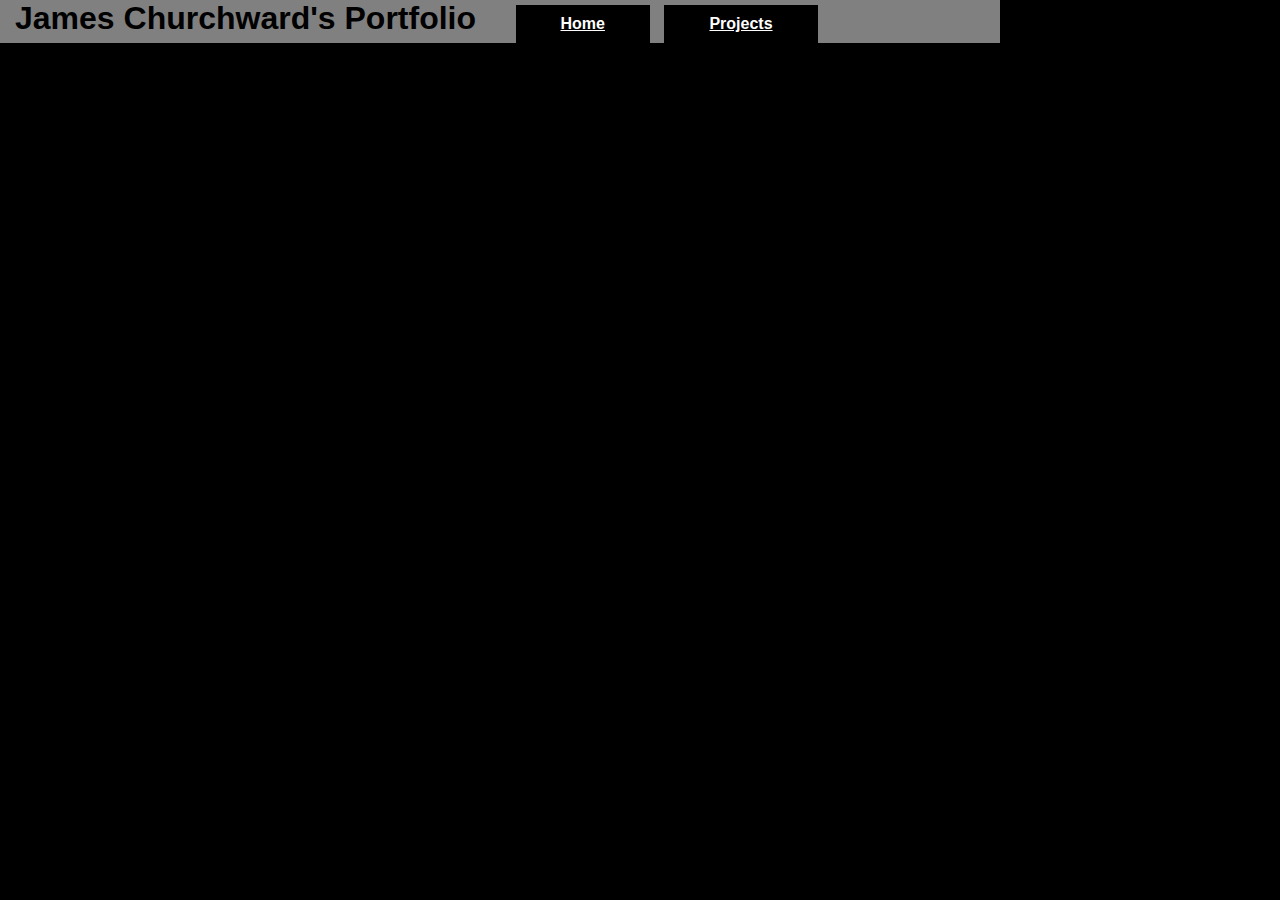
==== index.html @ 9b2b030d "First upload" ====
<!doctype html>



<head>
	<title>James Churchward's Portfolio</title>
		<link rel="stylesheet"
	type="text/css"
	href="Layout.css">
</head>




<body>

	<header>
		<nav>
		<h1>James Churchward's Portfolio</h1>
			<ul>
				<li><a href="index.html"><b>Home</b></a></li>
				<li><a href="Projects.html"> <b>Projects</b></a></li>
			</ul>
		</nav>
	</header>



<img src=""
alt"alternate text"
width = ""
height = "">
---- Layout.css ----
html, body {
  width: 1000px;
  height: 700px;
}


body{
	background:black;
	font-family:arial;
	color:white;
	display:inline;
	margin:0px;
}





header{
	background:grey;
	padding:0px 0px 0px 0px;	
	margin:0px 0px 0px 0px;
}


header h1{
	color:black;
	background:none;
	display:inline;
	padding:10px 10px 10px 10px;
	margin:20px 20px 20px 5px;

}


nav ul {
	display:inline;
	padding:0px 0px;
	margin:0px 0px 0px 0px;
}


nav ul li{
	background:black;
	display:inline-block;
	list-style-type:none;
	color:white;
	padding:10px 15px;
	margin:0px 5px 0px 5px;
}


nav ul li a {
	color:white;
	background:black;	
	padding:0px 30px 0 30px;
	margin:0px 0px 0px 0px;
}















.myrow{
	background:grey;
	color:black;
}

.mycol{
	color:black;
	background:grey;
	padding:10px;
	margin:5px;
	float: left;
	width:30%;
}

footer{
	clear: both;
}


styledimg {
background-image: url("");
background-repeat: no-repeat;
width: 10px;
height: 20px;
}

.rblock{
	background:grey;
	color:black;
	font-family:courier;
}
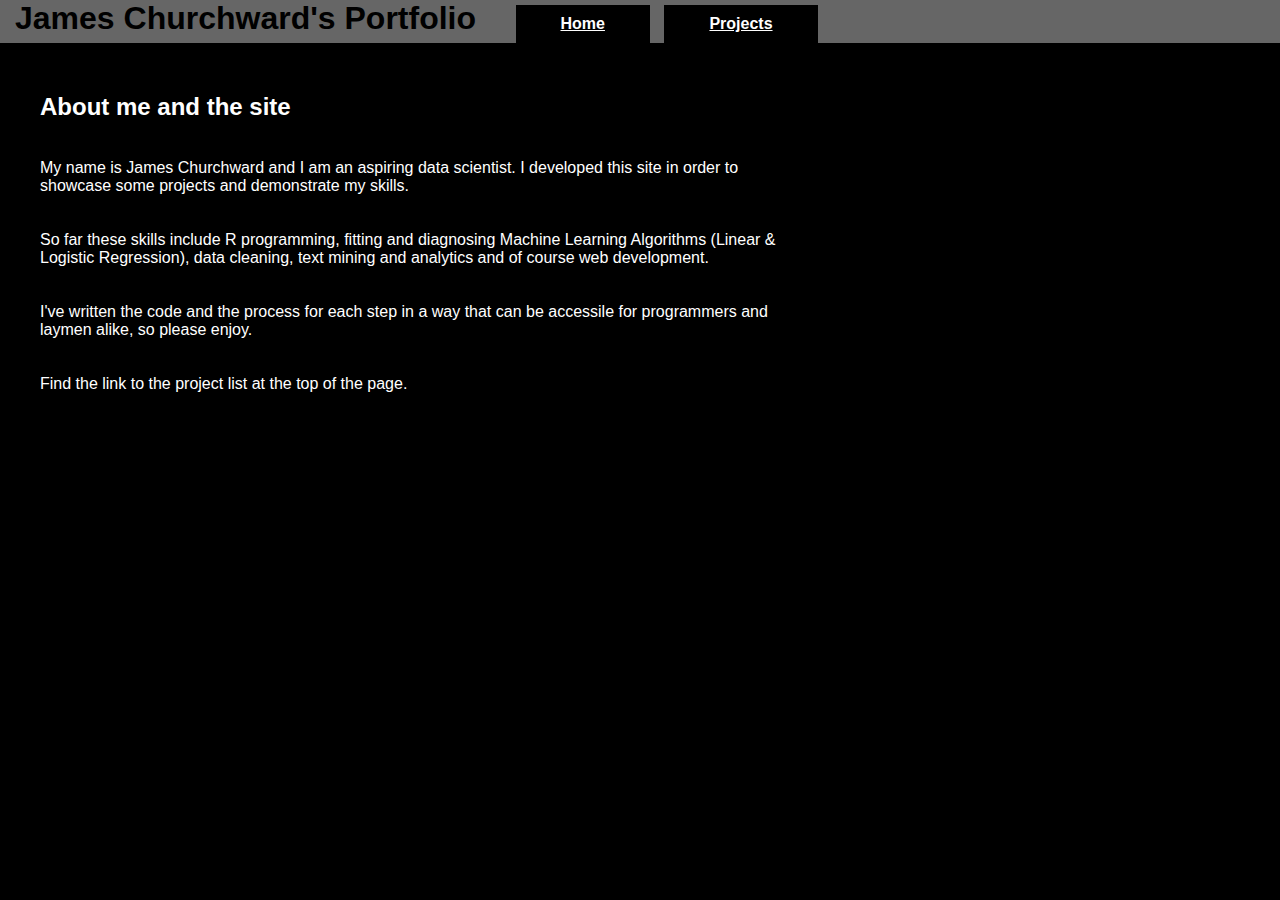
==== commit e0dbf21c: "possibly the final commit!!" ====
--- a/index.html
+++ b/index.html
@@ -8,8 +8,6 @@
 	type="text/css"
 	href="Layout.css">
 </head>
-
-
 
 
 <body>
@@ -26,7 +24,33 @@
 
 
 
-<img src=""
-alt"alternate text"
-width = ""
-height = "">+
+
+
+
+
+
+
+
+<div class = "homeheader">
+<h2><b>About me and the site</b></h2>
+</div>
+
+
+
+<div class = "tblock">
+<br>
+My name is James Churchward and I am an aspiring data scientist. I developed this site in order to showcase some projects and demonstrate my skills. <br><br><br>
+
+So far these skills include R programming, fitting and diagnosing Machine Learning Algorithms (Linear & Logistic Regression), data cleaning, text mining and analytics and of course web development. <br><br><br>
+
+I've written the code and the process for each step in a way that can be accessile for programmers and laymen alike, so please enjoy. <br><br><br>
+
+Find the link to the project list at the top of the page.
+
+</div>
+
+
+
+
+
--- a/Layout.css
+++ b/Layout.css
@@ -1,15 +1,22 @@
-html, body {
-  width: 1000px;
-  height: 700px;
-}
+
+html, body, {			
+    position:fixed;		
+    top:100%;			
+    bottom:100%;			
+    left:100%;			
+    right:100%;			
+ }					
 
 
 body{
 	background:black;
 	font-family:arial;
 	color:white;
-	display:inline;
-	margin:0px;
+	display:block;
+	margin:0px;  
+	margin-left:auto;	
+	margin-right:auto;	
+/*	width:960px;		*/
 }
 
 
@@ -17,9 +24,9 @@
 
 
 header{
-	background:grey;
+	background:#666666;
 	padding:0px 0px 0px 0px;	
-	margin:0px 0px 0px 0px;
+	margin:0px 0px 50px 0px;
 }
 
 
@@ -55,9 +62,8 @@
 	background:black;	
 	padding:0px 30px 0 30px;
 	margin:0px 0px 0px 0px;
+
 }
-
-
 
 
 
@@ -74,6 +80,7 @@
 .myrow{
 	background:grey;
 	color:black;
+	width:auto;
 }
 
 .mycol{
@@ -97,9 +104,51 @@
 height: 20px;
 }
 
+
+
+.tblock{
+	background:black;
+	color:white;
+	font-family:"arial";
+	width:60%;
+	float:center;
+	margin: 20px 20px 40px 40px;
+}
+
 .rblock{
-	background:grey;
+	background: #666666;
 	color:black;
 	font-family:courier;
+	width:550px;
+	margin:30px 30px 30px 80px;
+	padding:10px 0px 20px 10px;
+	float:left-middle;
 }
 
+
+
+.column3{
+	float:left;
+	width:22%;
+	padding: 5px 5px 40px 0pc
+}
+
+
+.routput{
+	float:left-middle;
+	padding: 5px 5px 30px 0pc;
+	margin: 0px 0px 15px 80px;
+}
+
+.plot{
+	float:left-middle;
+	margin: 0px 0px 0px 30px;
+}
+
+
+
+.homeheader{
+	float:middle;
+	margin:0px 0px 0px 40px;
+
+}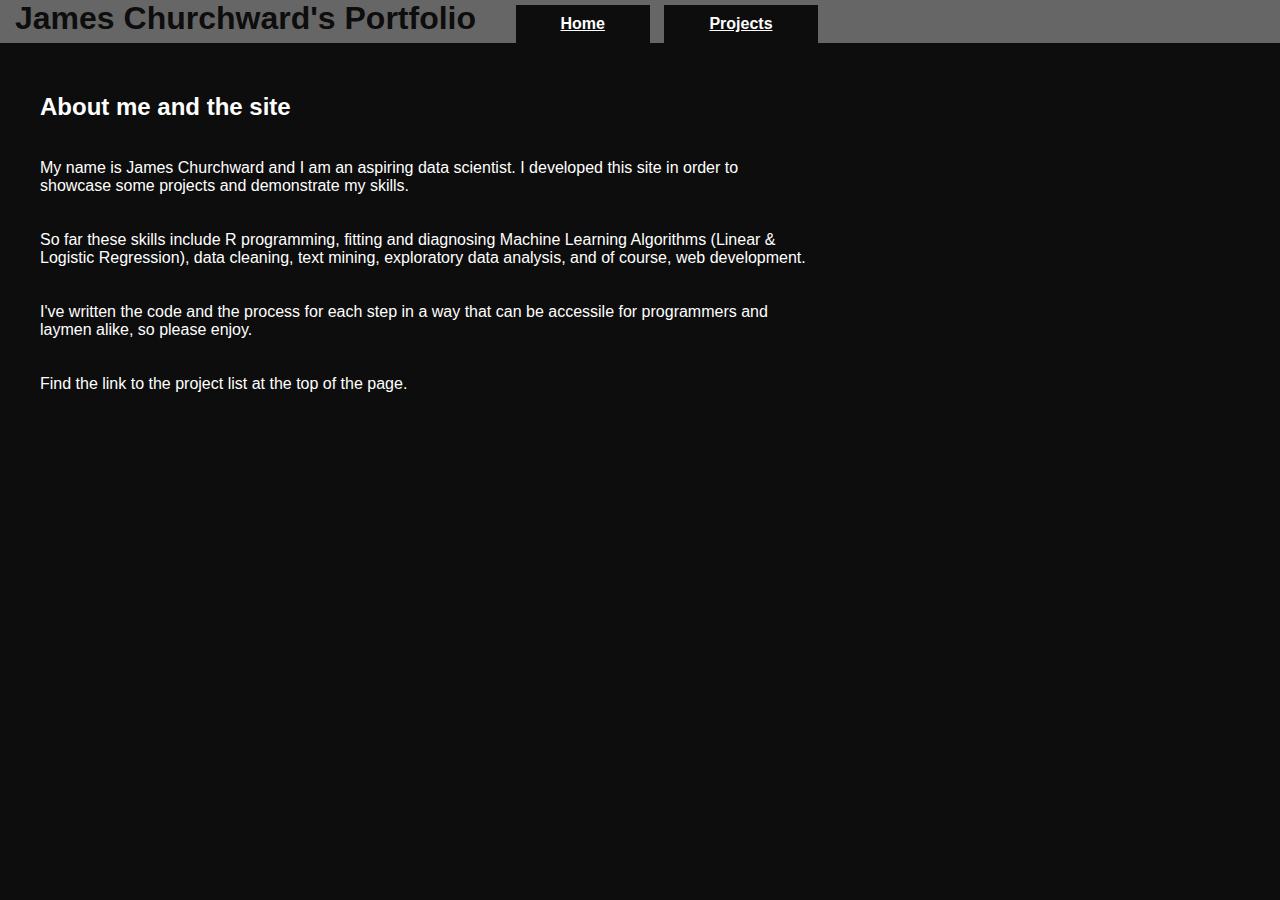
==== commit ffc59568: "possibly pinultimate commit" ====
--- a/index.html
+++ b/index.html
@@ -42,7 +42,7 @@
 <br>
 My name is James Churchward and I am an aspiring data scientist. I developed this site in order to showcase some projects and demonstrate my skills. <br><br><br>
 
-So far these skills include R programming, fitting and diagnosing Machine Learning Algorithms (Linear & Logistic Regression), data cleaning, text mining and analytics and of course web development. <br><br><br>
+So far these skills include R programming, fitting and diagnosing Machine Learning Algorithms (Linear & Logistic Regression), data cleaning, text mining, exploratory data analysis, and of course, web development. <br><br><br>
 
 I've written the code and the process for each step in a way that can be accessile for programmers and laymen alike, so please enjoy. <br><br><br>
 
--- a/Layout.css
+++ b/Layout.css
@@ -9,7 +9,7 @@
 
 
 body{
-	background:black;
+	background:#0d0d0d;
 	font-family:arial;
 	color:white;
 	display:block;
@@ -31,7 +31,7 @@
 
 
 header h1{
-	color:black;
+	color:#0d0d0d;
 	background:none;
 	display:inline;
 	padding:10px 10px 10px 10px;
@@ -48,7 +48,7 @@
 
 
 nav ul li{
-	background:black;
+	background:#0d0d0d;
 	display:inline-block;
 	list-style-type:none;
 	color:white;
@@ -59,7 +59,7 @@
 
 nav ul li a {
 	color:white;
-	background:black;	
+	background:#0d0d0d;	
 	padding:0px 30px 0 30px;
 	margin:0px 0px 0px 0px;
 
@@ -107,7 +107,7 @@
 
 
 .tblock{
-	background:black;
+	background:#0d0d0d;
 	color:white;
 	font-family:"arial";
 	width:60%;
@@ -123,6 +123,7 @@
 	margin:30px 30px 30px 80px;
 	padding:10px 0px 20px 10px;
 	float:left-middle;
+	border-radius: 5px;
 }
 
 
@@ -138,11 +139,13 @@
 	float:left-middle;
 	padding: 5px 5px 30px 0pc;
 	margin: 0px 0px 15px 80px;
+	border-radius: 5px;
 }
 
 .plot{
 	float:left-middle;
 	margin: 0px 0px 0px 30px;
+	border-radius: 50px;
 }
 
 
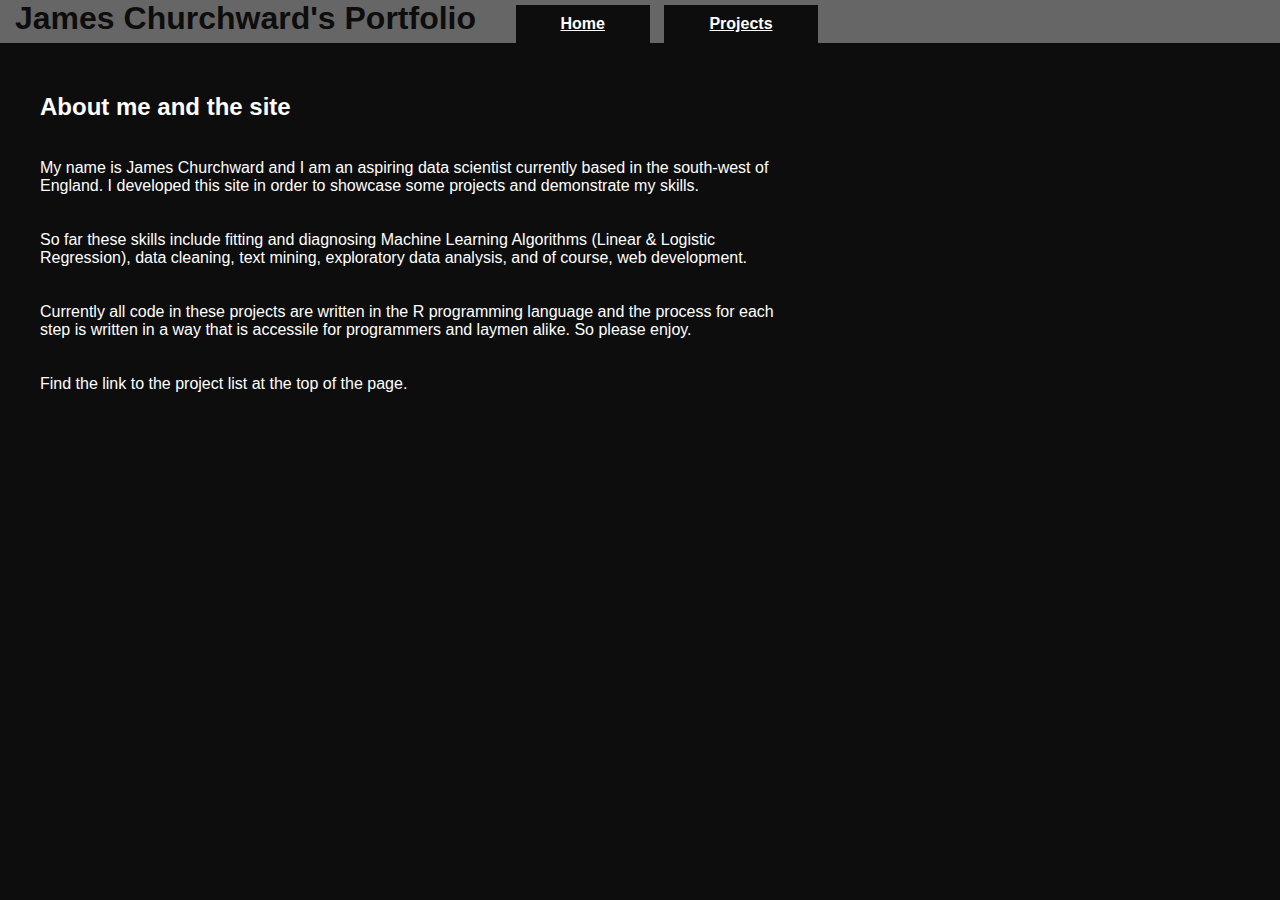
==== commit 97176db8: "Ollie's proof read" ====
--- a/index.html
+++ b/index.html
@@ -40,11 +40,11 @@
 
 <div class = "tblock">
 <br>
-My name is James Churchward and I am an aspiring data scientist. I developed this site in order to showcase some projects and demonstrate my skills. <br><br><br>
+My name is James Churchward and I am an aspiring data scientist currently based in the south-west of England. I developed this site in order to showcase some projects and demonstrate my skills. <br><br><br>
 
-So far these skills include R programming, fitting and diagnosing Machine Learning Algorithms (Linear & Logistic Regression), data cleaning, text mining, exploratory data analysis, and of course, web development. <br><br><br>
+So far these skills include fitting and diagnosing Machine Learning Algorithms (Linear & Logistic Regression), data cleaning, text mining, exploratory data analysis, and of course, web development. <br><br><br>
 
-I've written the code and the process for each step in a way that can be accessile for programmers and laymen alike, so please enjoy. <br><br><br>
+Currently all code in these projects are written in the R programming language and the process for each step is written in a way that is accessile for programmers and laymen alike. So please enjoy. <br><br><br>
 
 Find the link to the project list at the top of the page.
 
--- a/Layout.css
+++ b/Layout.css
@@ -139,6 +139,7 @@
 	float:left-middle;
 	padding: 5px 5px 30px 0pc;
 	margin: 0px 0px 15px 80px;
+	
 	border-radius: 5px;
 }
 
